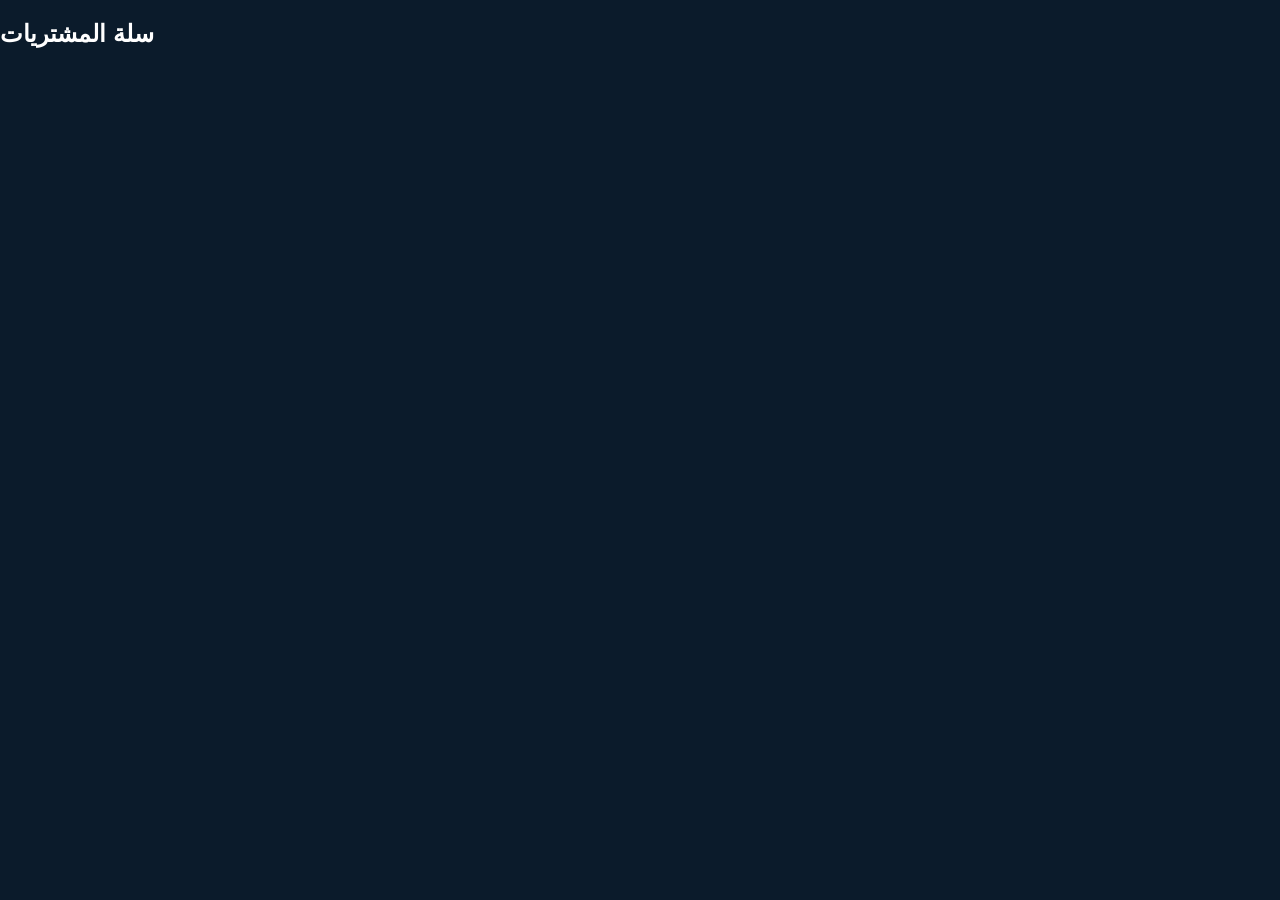
==== cart.html @ a62c7e4e "Add files via upload" ====
<!DOCTYPE html>
<html lang="ar">
<head>
<meta charset="UTF-8">
<title>السلة</title>
<link rel="stylesheet" href="style.css">
</head>

<body>

<h2>سلة المشتريات</h2>
<div id="cart"></div>

<script src="script.js"></script>
</body>
</html>
---- style.css ----
body{
    background:#0b1b2b;
    color:white;
    font-family:Arial;
    margin:0;
}

header{
    display:flex;
    justify-content:space-between;
    padding:20px;
}

input{
    padding:10px;
    width:300px;
    border-radius:10px;
}

nav{
    text-align:center;
    margin:20px;
}

nav button{
    padding:10px 15px;
    margin:5px;
    background:#1e90ff;
    border:none;
    color:white;
    border-radius:10px;
    cursor:pointer;
}

#products{
    display:grid;
    grid-template-columns:repeat(auto-fill,minmax(250px,1fr));
    gap:20px;
    padding:20px;
}

.card{
    background:#132c44;
    padding:15px;
    border-radius:15px;
    text-align:center;
}

.card img{
    width:100%;
    height:200px;
    object-fit:contain;
}

.card button{
    margin-top:10px;
    padding:10px;
    background:#00c853;
    border:none;
    color:white;
    border-radius:10px;
}

/* صفحة المنتج */
.product-page{
    display:flex;
    justify-content:center;
    align-items:center;
    height:100vh;
}

.product-img img{
    width:350px;
}

.product-info{
    margin-right:50px;
}

.product-info button{
    background:#25D366;
    padding:15px;
    border:none;
    color:white;
    border-radius:10px;
}

.hero{
    margin:20px;
    padding:50px;
    border-radius:20px;
    background: linear-gradient(135deg,#0f1623,#132034);
    color:#fff;
    text-align:right;
}

.hero-text{
    max-width:500px;
}

.hero h1{
    font-size:36px;
    line-height:1.4;
}

.hero span{
    color:#00cfff;
}

.hero p{
    color:#ccc;
}
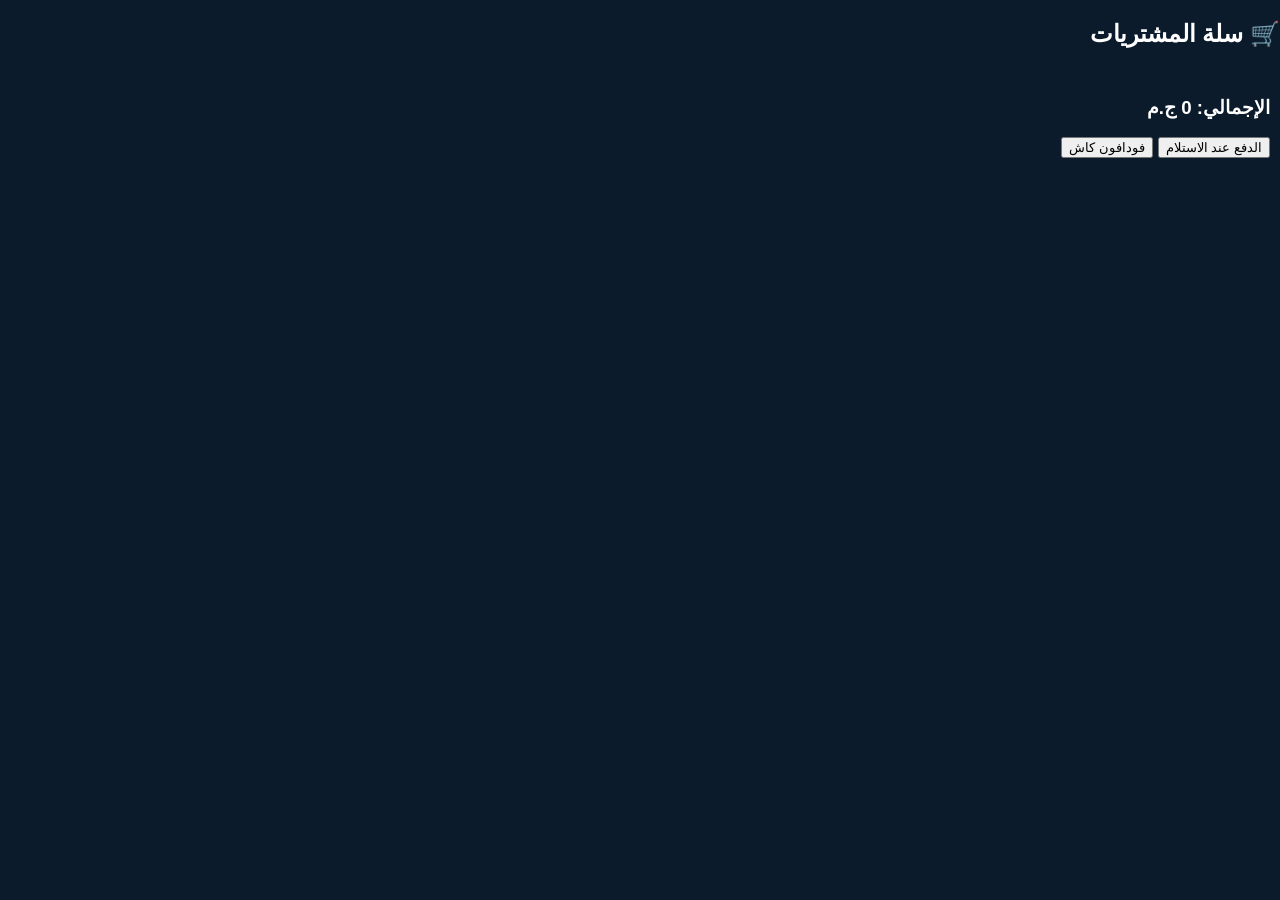
==== commit 7e54f103: "reall" ====
--- a/cart.html
+++ b/cart.html
@@ -1,14 +1,16 @@
 <!DOCTYPE html>
-<html lang="ar">
+<html lang="ar" dir="rtl">
 <head>
 <meta charset="UTF-8">
+<meta name="viewport" content="width=device-width, initial-scale=1.0">
 <title>السلة</title>
 <link rel="stylesheet" href="style.css">
 </head>
 
 <body>
 
-<h2>سلة المشتريات</h2>
+<h2>🛒 سلة المشتريات</h2>
+
 <div id="cart"></div>
 
 <script src="script.js"></script>
--- a/style.css
+++ b/style.css
@@ -1,112 +1,125 @@
 body{
-    background:#0b1b2b;
-    color:white;
-    font-family:Arial;
-    margin:0;
+margin:0;
+font-family:Arial;
+background:#0b1b2b;
+color:#fff;
 }
 
-header{
-    display:flex;
-    justify-content:space-between;
-    padding:20px;
+/* header */
+.header{
+text-align:center;
+padding:15px;
 }
 
-input{
-    padding:10px;
-    width:300px;
-    border-radius:10px;
+.header input{
+width:90%;
+padding:12px;
+border-radius:20px;
+border:none;
+margin-top:10px;
 }
 
-nav{
-    text-align:center;
-    margin:20px;
-}
-
-nav button{
-    padding:10px 15px;
-    margin:5px;
-    background:#1e90ff;
-    border:none;
-    color:white;
-    border-radius:10px;
-    cursor:pointer;
-}
-
-#products{
-    display:grid;
-    grid-template-columns:repeat(auto-fill,minmax(250px,1fr));
-    gap:20px;
-    padding:20px;
+/* المنتجات */
+.grid{
+display:grid;
+grid-template-columns:repeat(2,1fr);
+gap:10px;
+padding:10px;
 }
 
 .card{
-    background:#132c44;
-    padding:15px;
-    border-radius:15px;
-    text-align:center;
+background:#132c44;
+padding:10px;
+border-radius:10px;
+text-align:center;
 }
 
 .card img{
-    width:100%;
-    height:200px;
-    object-fit:contain;
+width:100%;
+height:120px;
+object-fit:contain;
 }
 
 .card button{
-    margin-top:10px;
-    padding:10px;
-    background:#00c853;
-    border:none;
-    color:white;
-    border-radius:10px;
+width:100%;
+margin-top:5px;
+padding:8px;
+border:none;
+border-radius:8px;
 }
 
-/* صفحة المنتج */
+/* المنتج */
 .product-page{
-    display:flex;
-    justify-content:center;
-    align-items:center;
-    height:100vh;
+text-align:center;
+padding:15px;
 }
 
-.product-img img{
-    width:350px;
+.product-page img{
+width:80%;
+max-width:250px;
 }
 
-.product-info{
-    margin-right:50px;
+.price{
+color:#00ff88;
+font-size:22px;
 }
 
-.product-info button{
-    background:#25D366;
-    padding:15px;
-    border:none;
-    color:white;
-    border-radius:10px;
+.buy-box button{
+width:100%;
+padding:12px;
+margin-top:10px;
+border:none;
+border-radius:10px;
 }
 
-.hero{
-    margin:20px;
-    padding:50px;
-    border-radius:20px;
-    background: linear-gradient(135deg,#0f1623,#132034);
-    color:#fff;
-    text-align:right;
+/* السلة */
+#cart{
+padding:10px;
 }
 
-.hero-text{
-    max-width:500px;
+.qty{
+display:flex;
+justify-content:center;
+gap:10px;
 }
 
-.hero h1{
-    font-size:36px;
-    line-height:1.4;
+.qty button{
+width:30px;
+height:30px;
 }
 
-.hero span{
-    color:#00cfff;
+/* زر السلة */
+.cart-btn{
+position:fixed;
+bottom:20px;
+right:20px;
+background:#00ff88;
+padding:15px;
+border-radius:50%;
+color:#000;
+text-decoration:none;
 }
 
-.hero p{
-    color:#ccc;
+/* رقم */
+#cart-count{
+position:absolute;
+top:-5px;
+right:-5px;
+background:red;
+color:#fff;
+font-size:12px;
+padding:3px 6px;
+border-radius:50%;
+}
+
+/* واتساب */
+.whatsapp{
+position:fixed;
+bottom:80px;
+left:20px;
+background:#25D366;
+padding:15px;
+border-radius:50%;
+color:#fff;
+text-decoration:none;
 }
